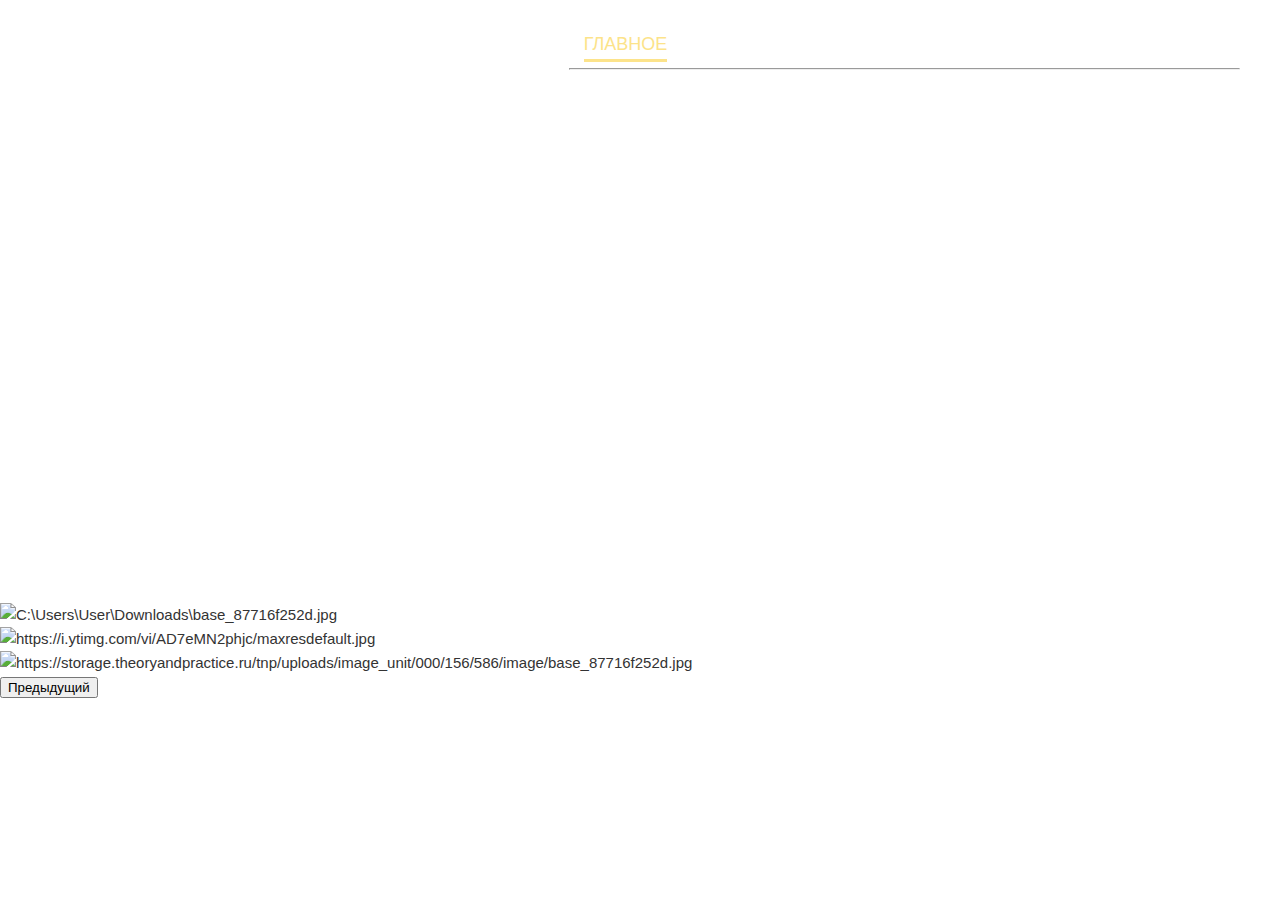
==== MPIT2022/index.html @ dee6b5af "OPENEXPO" ====
<!DOCTYPE html>
<html lang="en">
<head>
    <meta charset="UTF-8">
    <link rel="stylesheet" href="assets/css/style.css">
    <title>Главное-OpenExpo</title>

    <link href="https://cdn.jsdelivr.net/npm/bootstrap@5.1.3/dist/css/bootstrap.min.css" rel="stylesheet" integrity="sha384-1BmE4kWBq78iYhFldvKuhfTAU6auU8tT94WrHftjDbrCEXSU1oBoqyl2QvZ6jIW3" crossorigin="anonymous">

    <meta name="viewport" content="width=device-width, initial-scale=1">

</head>
<body>

    <script src="https://cdn.jsdelivr.net/npm/bootstrap@5.1.3/dist/js/bootstrap.bundle.min.js" integrity="sha384-ka7Sk0Gln4gmtz2MlQnikT1wXgYsOg+OMhuP+IlRH9sENBO0LRn5q+8nbTov4+1p" crossorigin="anonymous"></script>

<header class="header">
    <div class="container">
        <div class="header__inner">
            <a class="center-block" href="#home">
            <margin-left: 200px;> 
            <nav class="nav">
                <a class="nav__link active" href="index.html">Главное</a>
                <a class="nav__link" href="index2.html">Вход/Регистрация</a>
                <a class="nav__link" href="index3.html">Мероприятия</a>
                <a class="nav__link" href="#">Мой аккаунт</a>
                <hr>
            </nav>
        </div>
    </div>
</header>
<div class="intro">
    <div class="container">
        <div class="intro__inner">
            <h2 class="intro__suptitle">OpenExpo</h2>
            <h1 class="intro__title">OpenExpo</h1>
            <a class="btn" href="#">OpenExpo</a>
        </div>
    </div>

    <div id="carouselExampleControls" class="carousel slide" data-bs-ride="carousel">
  <div class="carousel-inner">
    <div class="carousel-item active">
      <img src="..." class="d-block w-100" alt="C:\Users\User\Downloads\base_87716f252d.jpg">
    </div>
    <div class="carousel-item">
      <img src="..." class="d-block w-100" alt="https://i.ytimg.com/vi/AD7eMN2phjc/maxresdefault.jpg">
    </div>
    <div class="carousel-item">
      <img src="..." class="d-block w-100" alt="https://storage.theoryandpractice.ru/tnp/uploads/image_unit/000/156/586/image/base_87716f252d.jpg">
    </div>
  </div>
  <button class="carousel-control-prev" type="button" data-bs-target="#carouselExampleControls"  data-bs-slide="prev">
    <span class="carousel-control-prev-icon" aria-hidden="true"></span>
    <span class="visually-hidden">Предыдущий</span>
 

</div>

</div>


</body>
</html>
---- MPIT2022/assets/css/style.css ----
body {
    margin: 0;
    font-family: 'Montserrat', sans-serif;

    font-size: 15px;
    line-height: 1.6;
    color: #333;
}

*,
*:before,
*:after {
    box-sizing: border-box;
}

h1, h2, h3, h4, h5, h6 {
    margin: 0;
}


.container {
    width: 100%;
    max-width: 1200px;
    margin: 0 auto;
}





.intro {
    display: flex;
    flex-direction: column;
    justify-content: center;
    width: 100%;
    height: 100vh;

    background: url("https://sun9-27.userapi.com/s/v1/if2/WN1cu6MQq2xHUZ7N0xZM-RWqIpWOE1ltPgoMKUVykA_gew51cIyyTFa1Ogc87NMCtvEIAOFNH8Mg1QDGm730SHZD.jpg?size=600x350&quality=95&type=album") center no-repeat;
    -webkit-background-size: cover;
    background-size: cover;
}

.intro__inner {
    width: 100%;
    max-width: 880px;
    margin: 0 auto;

    text-align: center;
}

.intro__title {
    color: #fff;
    font-size: 100px;
    font-weight: 700;
    text-transform: uppercase;
    line-height: 1;
}

.intro__title:after {
    content: "";
    display: block;
    width: 60px;
    height: 3px;
    margin: 60px auto;

    background-color: #fff;
}

.intro__suptitle {
    margin-bottom: 20px;

    font-family: 'Kaushan Script', cursive;
    font-size: 72px;
    color: #fff;
}


.header {
    width: 100%;
    padding-top: 30px;

    position: absolute;
    top: 0;
    left: 0;
    right: 0;
    z-index: 1000;
}

.header__inner {
    display: flex;
    justify-content: space-between;
    align-items: center;
}

.header__logo {
    font-size: 30px;
    font-weight: 700;
    color: #fff;
}


.nav {
    font-size: 18px;
    text-transform: uppercase;
}

.nav__link {
    display: inline-block;
    vertical-align: top;
    margin: 0 15px;
    position: relative;

    color: #fff;
    text-decoration: none;

    transition: color .1s linear;
}

.nav__link:after {
    content: "";
    display: block;
    width: 100%;
    height: 3px;

    background-color: #fce38a;
    opacity: 0;

    position: absolute;
    top: 100%;
    left: 0;
    z-index: 1;

    transition: opacity .1s linear;
}

.nav__link:hover {
    color: #fce38a;
}

.nav__link:hover:after,
.nav__link.active:after {
    opacity: 1;
}

.nav__link.active {
    color: #fce38a;
}

.btn {
    display: inline-block;
    vertical-align: top;
    padding: 8px 30px;

    border: 3px solid #fff;

    font-size: 14px;
    font-weight: 700;
    color: #fff;
    text-transform: uppercase;
    text-decoration: none;

    transition: background .1s linear, color .1s linear;
}

.btn:hover {
    background-color: #fff;
    color: #333;
}



.slider {
    width: 100%;

    position: absolute;
    bottom: 0;
    left: 0;
    z-index: 1;
}

.slider__inner {
    display: flex;
    justify-content: space-between;
}

.slider__item {
    width: 23%;
    padding: 20px 0;
    position: relative;

    border-top: 3px solid #fff;
    opacity: .7;

    font-size: 18px;
    color: #fff;
    text-transform: uppercase;
}

.slider__item.active {
    opacity: 1;
}

.slider__item.active:before {
    content: "";
    display: block;
    width: 70px;
    height: 3px;

    background-color: #f38181;

    position: absolute;
    top: -3px;
    left: 0;
    z-index: 1;
}

.slider__num {
    font-size: 24px;
    font-weight: 700;
}
#login{
    position: absolute;
    top: 0px;
    width: 88%;
    padding: 18px 6% 60px 6%;
    margin: 0 0 35px 0;
    background: rgb(247, 247, 247);
    border: 1px solid rgba(147, 184, 189,0.8);
    box-shadow:
        0pt 2px 5px rgba(105, 108, 109,  0.7),
        0px 0px 8px 5px rgba(208, 223, 226, 0.4) inset;
    border-radius: 5px;
}
#login{
    z-index: 22;
}
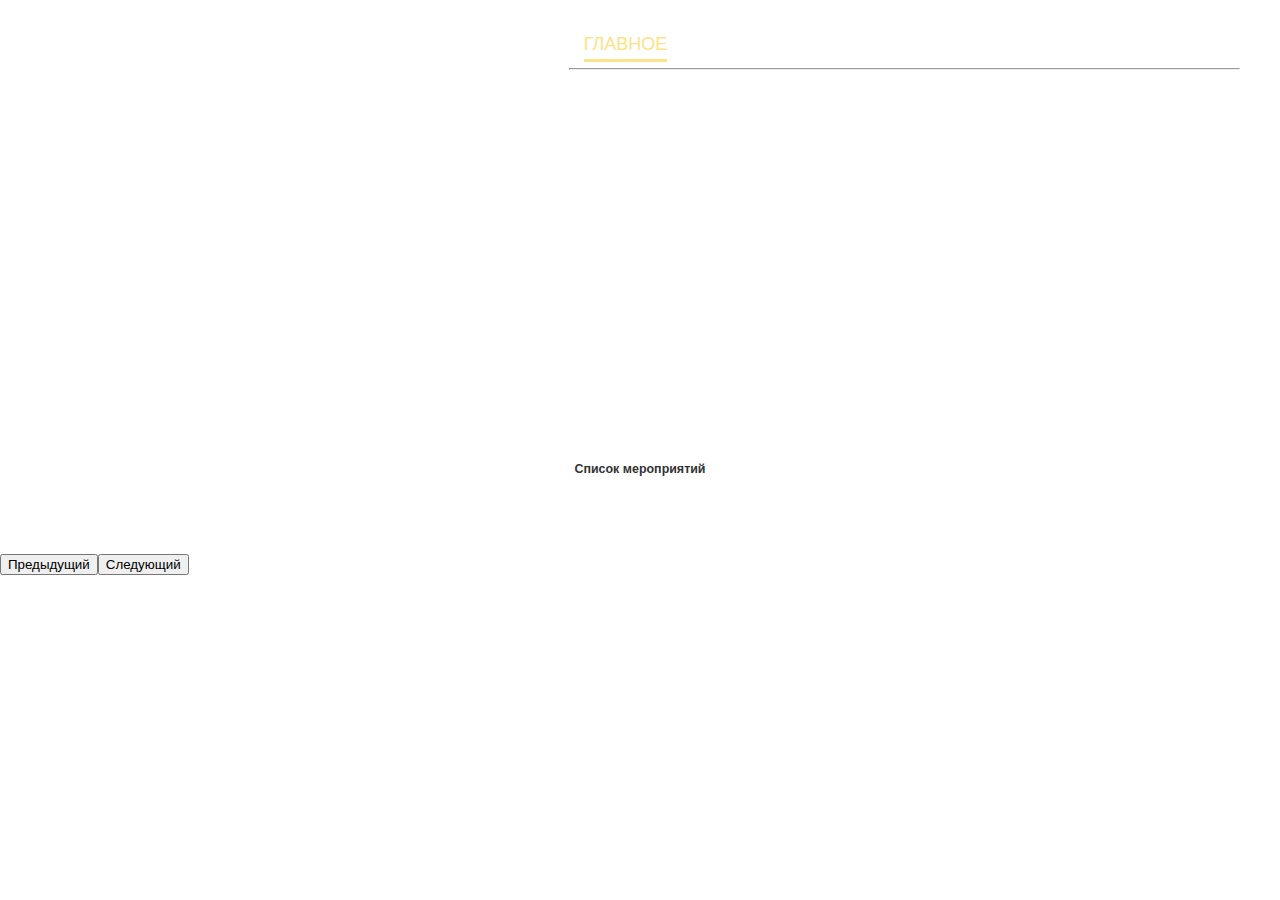
==== commit 67834181: "mpit" ====
--- a/MPIT2022/index.html
+++ b/MPIT2022/index.html
@@ -20,10 +20,13 @@
             <a class="center-block" href="#home">
             <margin-left: 200px;> 
             <nav class="nav">
+                <center>
                 <a class="nav__link active" href="index.html">Главное</a>
                 <a class="nav__link" href="index2.html">Вход/Регистрация</a>
                 <a class="nav__link" href="index3.html">Мероприятия</a>
-                <a class="nav__link" href="#">Мой аккаунт</a>
+                <a class="nav__link" href="index4.html">Мой аккаунт</a>
+                </center>
+     
                 <hr>
             </nav>
         </div>
@@ -33,28 +36,39 @@
     <div class="container">
         <div class="intro__inner">
             <h2 class="intro__suptitle">OpenExpo</h2>
-            <h1 class="intro__title">OpenExpo</h1>
-            <a class="btn" href="#">OpenExpo</a>
+            <h5 >Список мероприятий</h5>
+           
         </div>
     </div>
 
     <div id="carouselExampleControls" class="carousel slide" data-bs-ride="carousel">
   <div class="carousel-inner">
     <div class="carousel-item active">
-      <img src="..." class="d-block w-100" alt="C:\Users\User\Downloads\base_87716f252d.jpg">
+        <center>
+            <img class="carousel-im" src="https://sun9-25.userapi.com/s/v1/if2/YYrE0JVYkIfYezaPFJhXfcfFBxrK0Sd510CYp6Z5jFbExWMb4lObeS8XFseXM_9ouB9SCZXjducFIS6bC7IgcD8-.jpg?size=1000x667&quality=95&type=album" class="d-block w-100"  alt="">
+            </center>
     </div>
     <div class="carousel-item">
-      <img src="..." class="d-block w-100" alt="https://i.ytimg.com/vi/AD7eMN2phjc/maxresdefault.jpg">
+        <center>
+            <img class="carousel-im" src="https://sun9-87.userapi.com/s/v1/if2/tZvUIgMpLbjXKlZq3jNYGIw0PTXWst4NZVX5qYV-rm62cUMpinhl90OSJy2gSBB-LCOGNPHOv_k0o3Efvnpu41CC.jpg?size=2560x1810&quality=95&type=album" class="d-block w-100" alt="">
+        </center>
+      
     </div>
     <div class="carousel-item">
-      <img src="..." class="d-block w-100" alt="https://storage.theoryandpractice.ru/tnp/uploads/image_unit/000/156/586/image/base_87716f252d.jpg">
+        <center>
+            <img class="carousel-im" src="https://sun9-88.userapi.com/s/v1/if2/CdwwRvPqkFAsOHlbzimNlzTl85v7EZypYlWz-rmADa1QS9eqRqLBOmeLgNqUICvK5LGRFpDTwcc2h83ldkTi2rEq.jpg?size=1280x853&quality=95&type=album" class="d-block w-100" alt="">
+        </center>
+      
     </div>
   </div>
   <button class="carousel-control-prev" type="button" data-bs-target="#carouselExampleControls"  data-bs-slide="prev">
     <span class="carousel-control-prev-icon" aria-hidden="true"></span>
     <span class="visually-hidden">Предыдущий</span>
- 
-
+      <button class="carousel-control-next" type="button" data-bs-target="#carouselExampleControls"  data-bs-slide="next">
+    <span class="carousel-control-next-icon" aria-hidden="true"></span>
+    <span class="visually-hidden">Следующий</span>
+  </button>
+</div>
 </div>
 
 </div>
--- a/MPIT2022/assets/css/style.css
+++ b/MPIT2022/assets/css/style.css
@@ -235,3 +235,6 @@
     z-index: 22;
 }
 
+.carousel-im{
+    width: 600px;
+}
